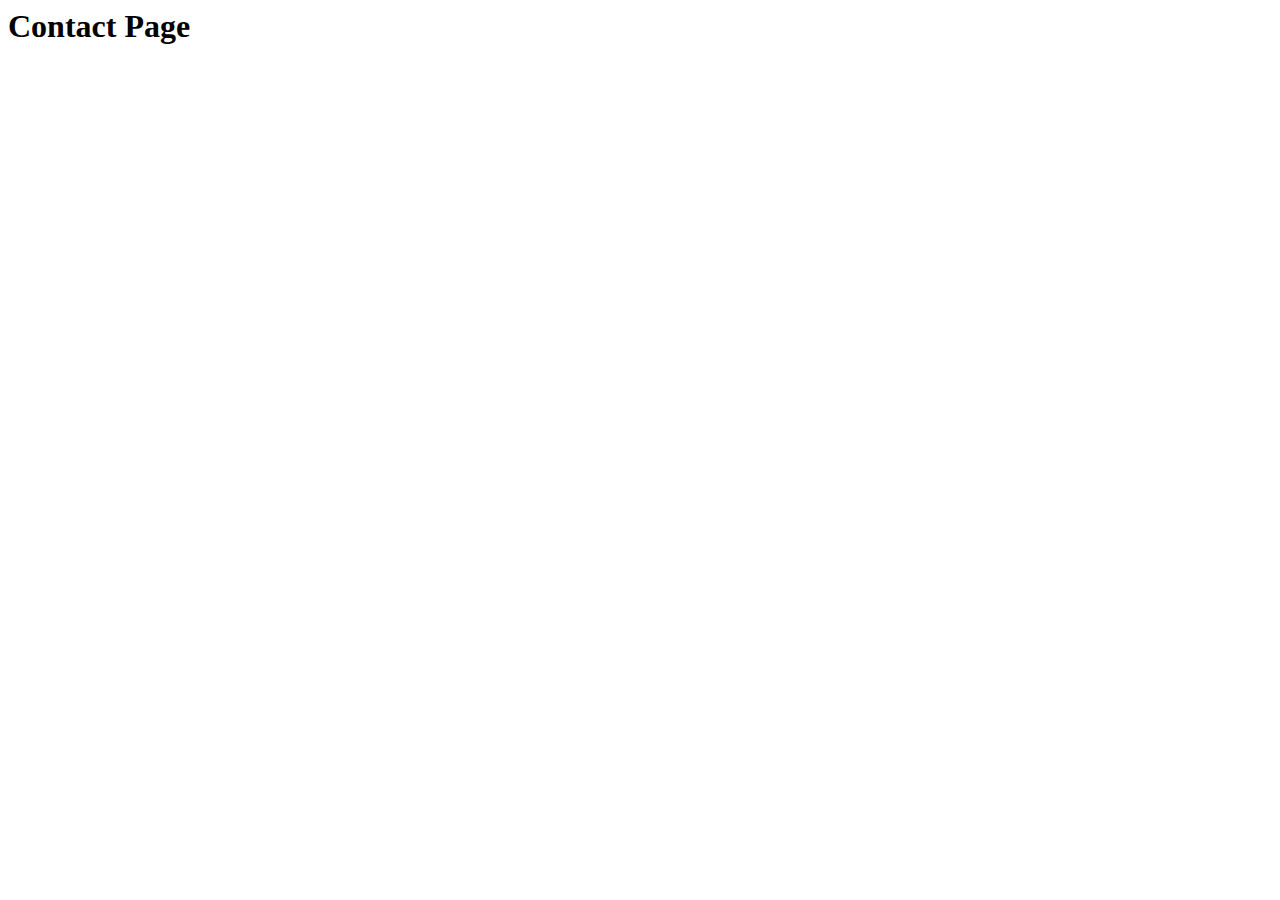
==== contact.html @ 8c9e624c "Contact" ====
<html lang="en">
<head>
    <meta charset="UTF-8">
    <meta http-equiv="X-UA-Compatible" content="IE=edge">
    <meta name="viewport" content="width=device-width, initial-scale=1.0">
    <title>Document</title>
</head>
<body>
    <h1>Contact Page</h1>
</body>
</html>
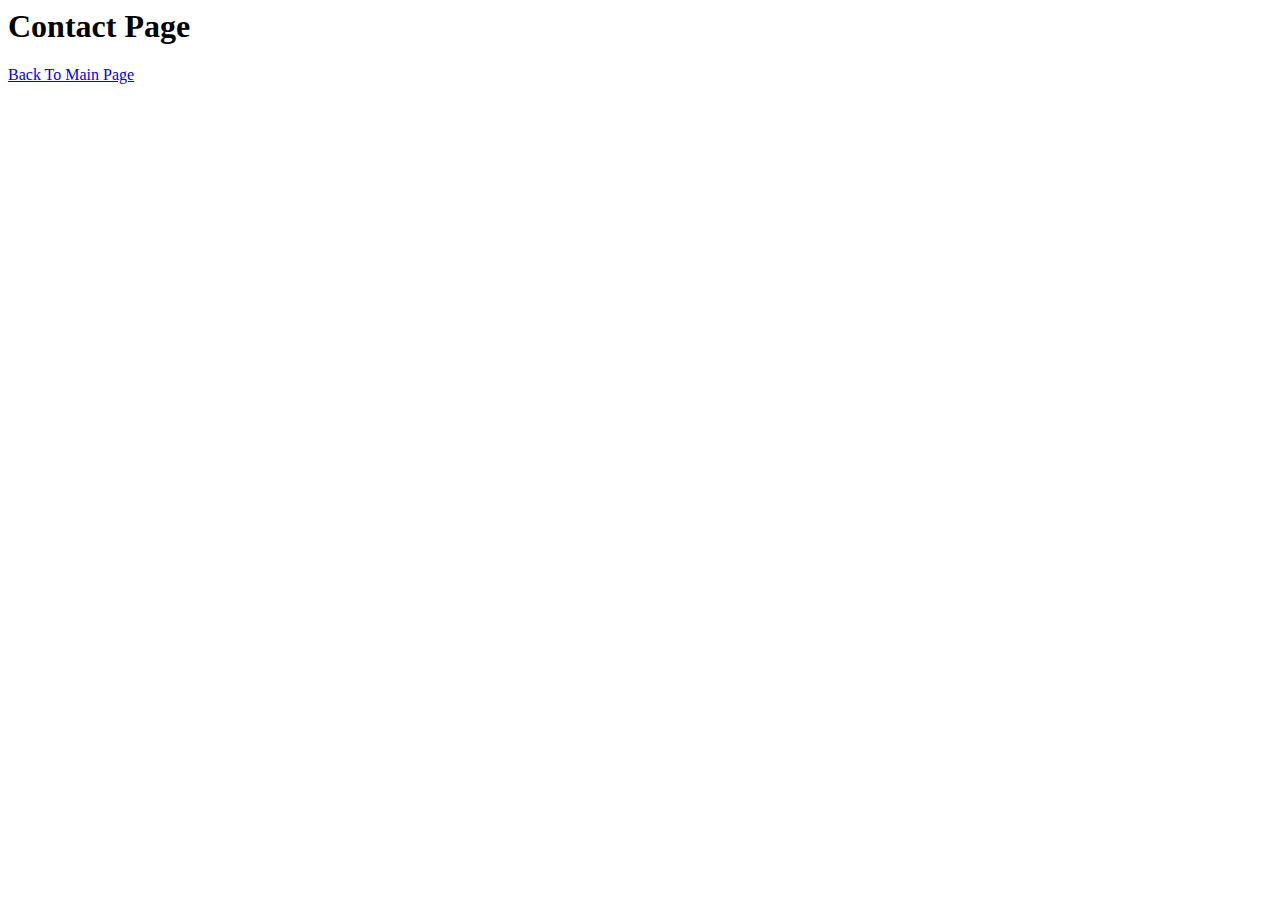
==== commit 1d64b4b8: "Back" ====
--- a/contact.html
+++ b/contact.html
@@ -7,5 +7,6 @@
 </head>
 <body>
     <h1>Contact Page</h1>
+    <a href="/index.html">Back To Main Page</a>
 </body>
 </html>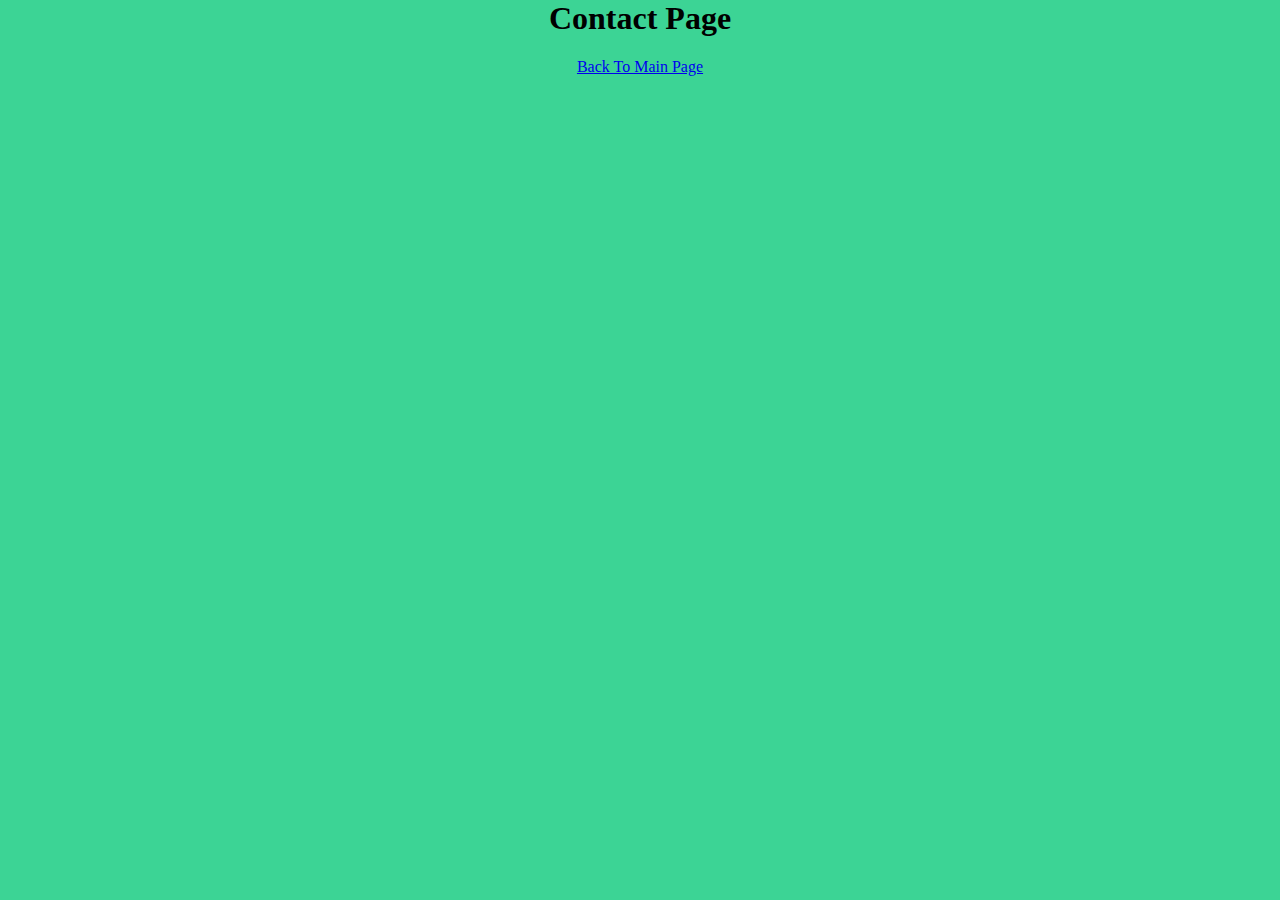
==== commit 45066fd4: "a" ====
--- a/contact.html
+++ b/contact.html
@@ -4,6 +4,7 @@
     <meta http-equiv="X-UA-Compatible" content="IE=edge">
     <meta name="viewport" content="width=device-width, initial-scale=1.0">
     <title>Document</title>
+    <link rel="stylesheet" href="styles.css">
 </head>
 <body>
     <h1>Contact Page</h1>
--- a/styles.css
+++ b/styles.css
@@ -0,0 +1,5 @@
+body {
+    margin: 0;
+    background: rgb(60, 212, 149);
+    text-align: center;
+}